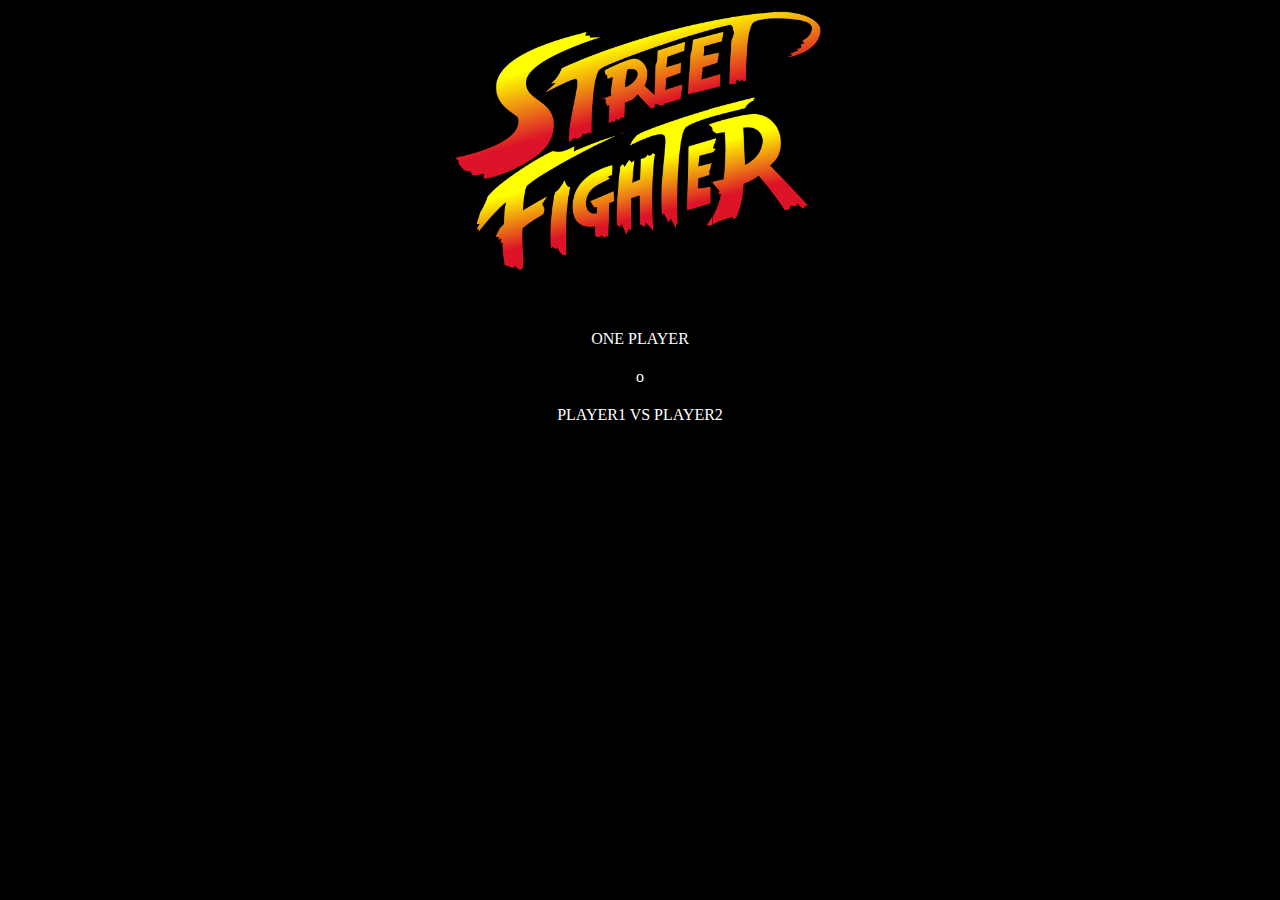
==== index.html @ d7f39aa9 "done" ====
<!DOCTYPE html>
<html lang="en">
<head>
    <meta charset="UTF-8">
    <meta name="viewport" content="width=device-width, initial-scale=1.0">
    <meta http-equiv="X-UA-Compatible" content="ie=edge">

    <link rel="stylesheet" href="./css/style.css">
    <title>Document</title>
</head>
<body >
    <div class="splash" style="height: 100vh; width: '100%'; color: white; text-align: center; z-index: 99;">
        <div>
            <img src="./images/bg.png" alt="" width="30%" height="30%">
            <div class="options" id="one_player" style="margin: 50px auto 20px auto;">ONE PLAYER</div>
            o
            <div class="options" id="two_players" style="margin-top: 20px;">PLAYER1 VS PLAYER2</div>
        </div>
    </div>
    <canvas width="800" height="400" style="position: absolute; border: 2px solid silver; margin-left: 50%; left: -400px; top:50px;"></canvas>
    <script src="./js/main.js"></script>
</body>
</html>
---- css/style.css ----
body, html { 
    margin: 0; 
    background-color: black;
    background-image: url('./../images/fondo.jpg');
}
div.splash{
    background-size: 50%;
    background-position: 50%;
    background-color: black;
    background-repeat: no-repeat;

}

button{
    display: block;
}

.options:hover{
    cursor: pointer;
    font-size: 1.3rem;
}
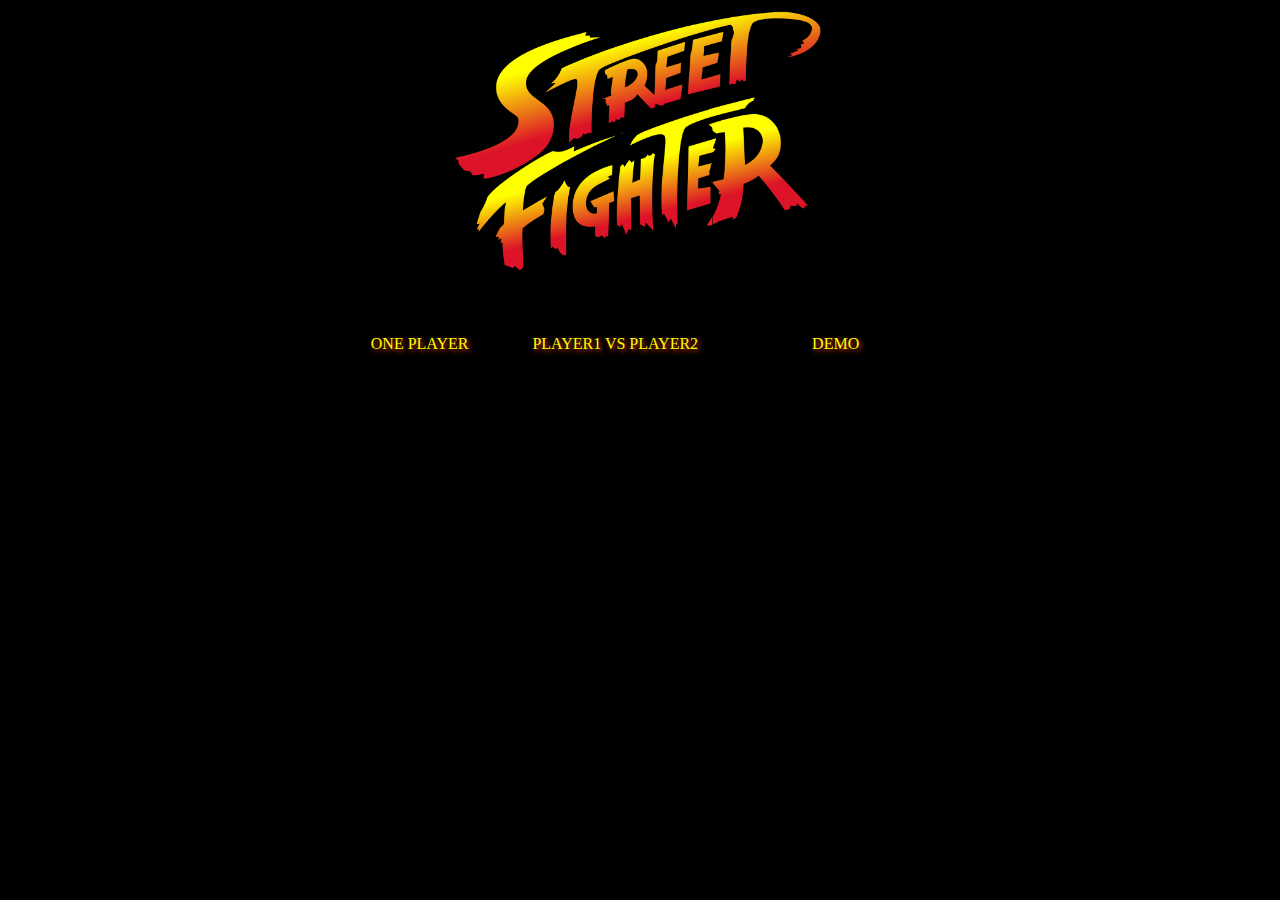
==== commit 6b35d7a6: "Se corrigió para que no se saliera del escenario los personajes y se bloqueó el mantener precionada " ====
--- a/index.html
+++ b/index.html
@@ -5,19 +5,19 @@
     <meta name="viewport" content="width=device-width, initial-scale=1.0">
     <meta http-equiv="X-UA-Compatible" content="ie=edge">
 
-    <link rel="stylesheet" href="./css/style.css">
+    <link rel="stylesheet" href="css/style.css">
     <title>Document</title>
 </head>
 <body >
     <div class="splash" style="height: 100vh; width: '100%'; color: white; text-align: center; z-index: 99;">
         <div>
-            <img src="./images/bg.png" alt="" width="30%" height="30%">
+            <img src="images/bg.png" alt="" width="30%" height="30%"><br>
             <div class="options" id="one_player" style="margin: 50px auto 20px auto;">ONE PLAYER</div>
-            o
             <div class="options" id="two_players" style="margin-top: 20px;">PLAYER1 VS PLAYER2</div>
+            <div class="options" id="demo" style="margin-top: 20px;">DEMO</div>
         </div>
     </div>
-    <canvas width="800" height="400" style="position: absolute; border: 2px solid silver; margin-left: 50%; left: -400px; top:50px;"></canvas>
-    <script src="./js/main.js"></script>
+    <canvas width="800" height="400" style="position: absolute; margin-left: 50%; left: -400px; top:50px;"></canvas>
+    <script src="js/main.js"></script>
 </body>
 </html>--- a/css/style.css
+++ b/css/style.css
@@ -14,8 +14,14 @@
 button{
     display: block;
 }
-
+.options{
+    color: yellow;
+    display: inline-block;
+    margin: 0 50px;
+    padding: 5px;
+    text-shadow: 2px 2px 5px orangered;
+}
 .options:hover{
     cursor: pointer;
-    font-size: 1.3rem;
+    font-weight: bold;
 }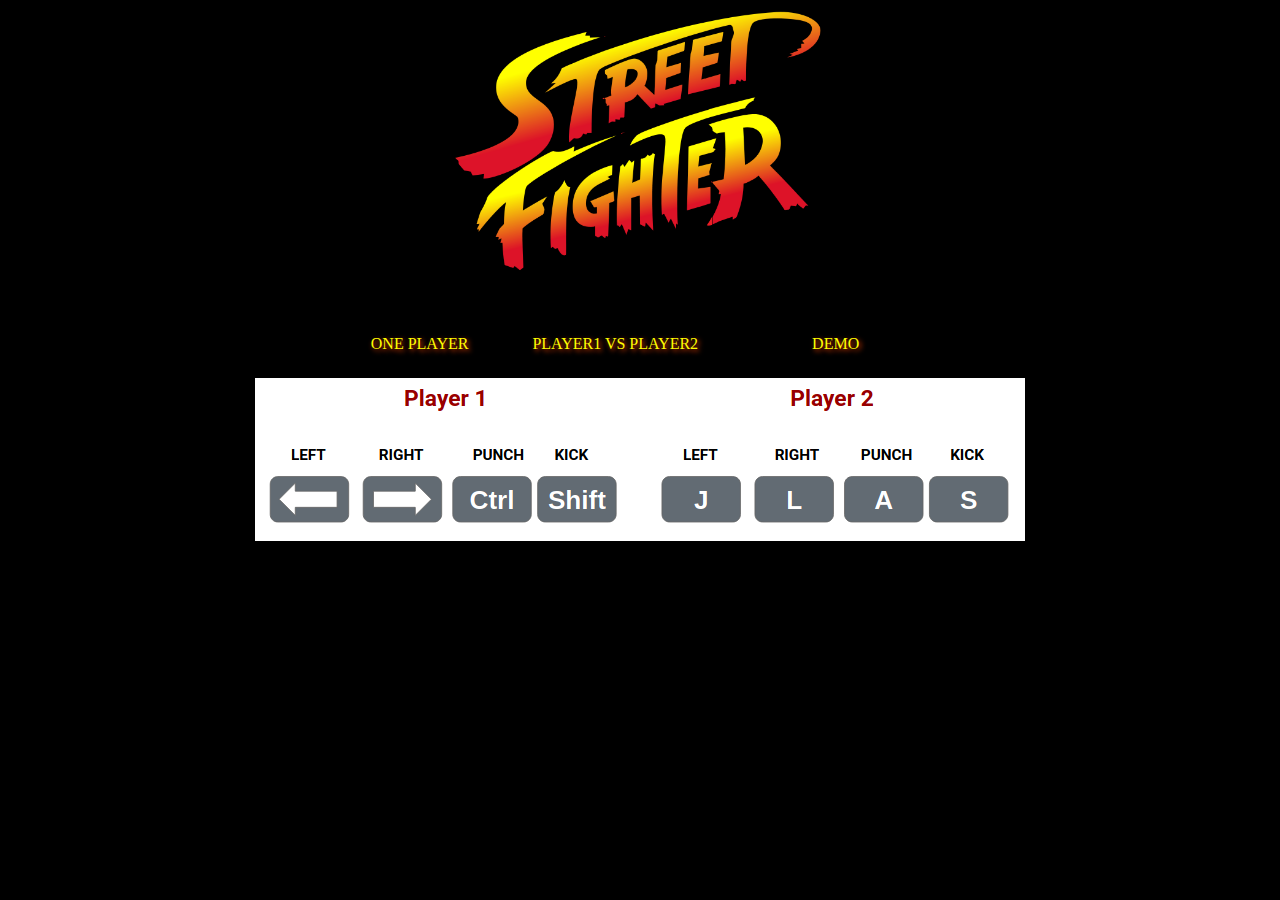
==== commit 4605bed2: "Se agregó el hadouken y la pantalla de los controles al inicio" ====
--- a/index.html
+++ b/index.html
@@ -6,7 +6,7 @@
     <meta http-equiv="X-UA-Compatible" content="ie=edge">
 
     <link rel="stylesheet" href="css/style.css">
-    <title>Document</title>
+    <title>Street Fighter</title>
 </head>
 <body >
     <div class="splash" style="height: 100vh; width: '100%'; color: white; text-align: center; z-index: 99;">
@@ -16,6 +16,7 @@
             <div class="options" id="two_players" style="margin-top: 20px;">PLAYER1 VS PLAYER2</div>
             <div class="options" id="demo" style="margin-top: 20px;">DEMO</div>
         </div>
+        <img src="images/controls.png" />
     </div>
     <canvas width="800" height="400" style="position: absolute; margin-left: 50%; left: -400px; top:50px;"></canvas>
     <script src="js/main.js"></script>
